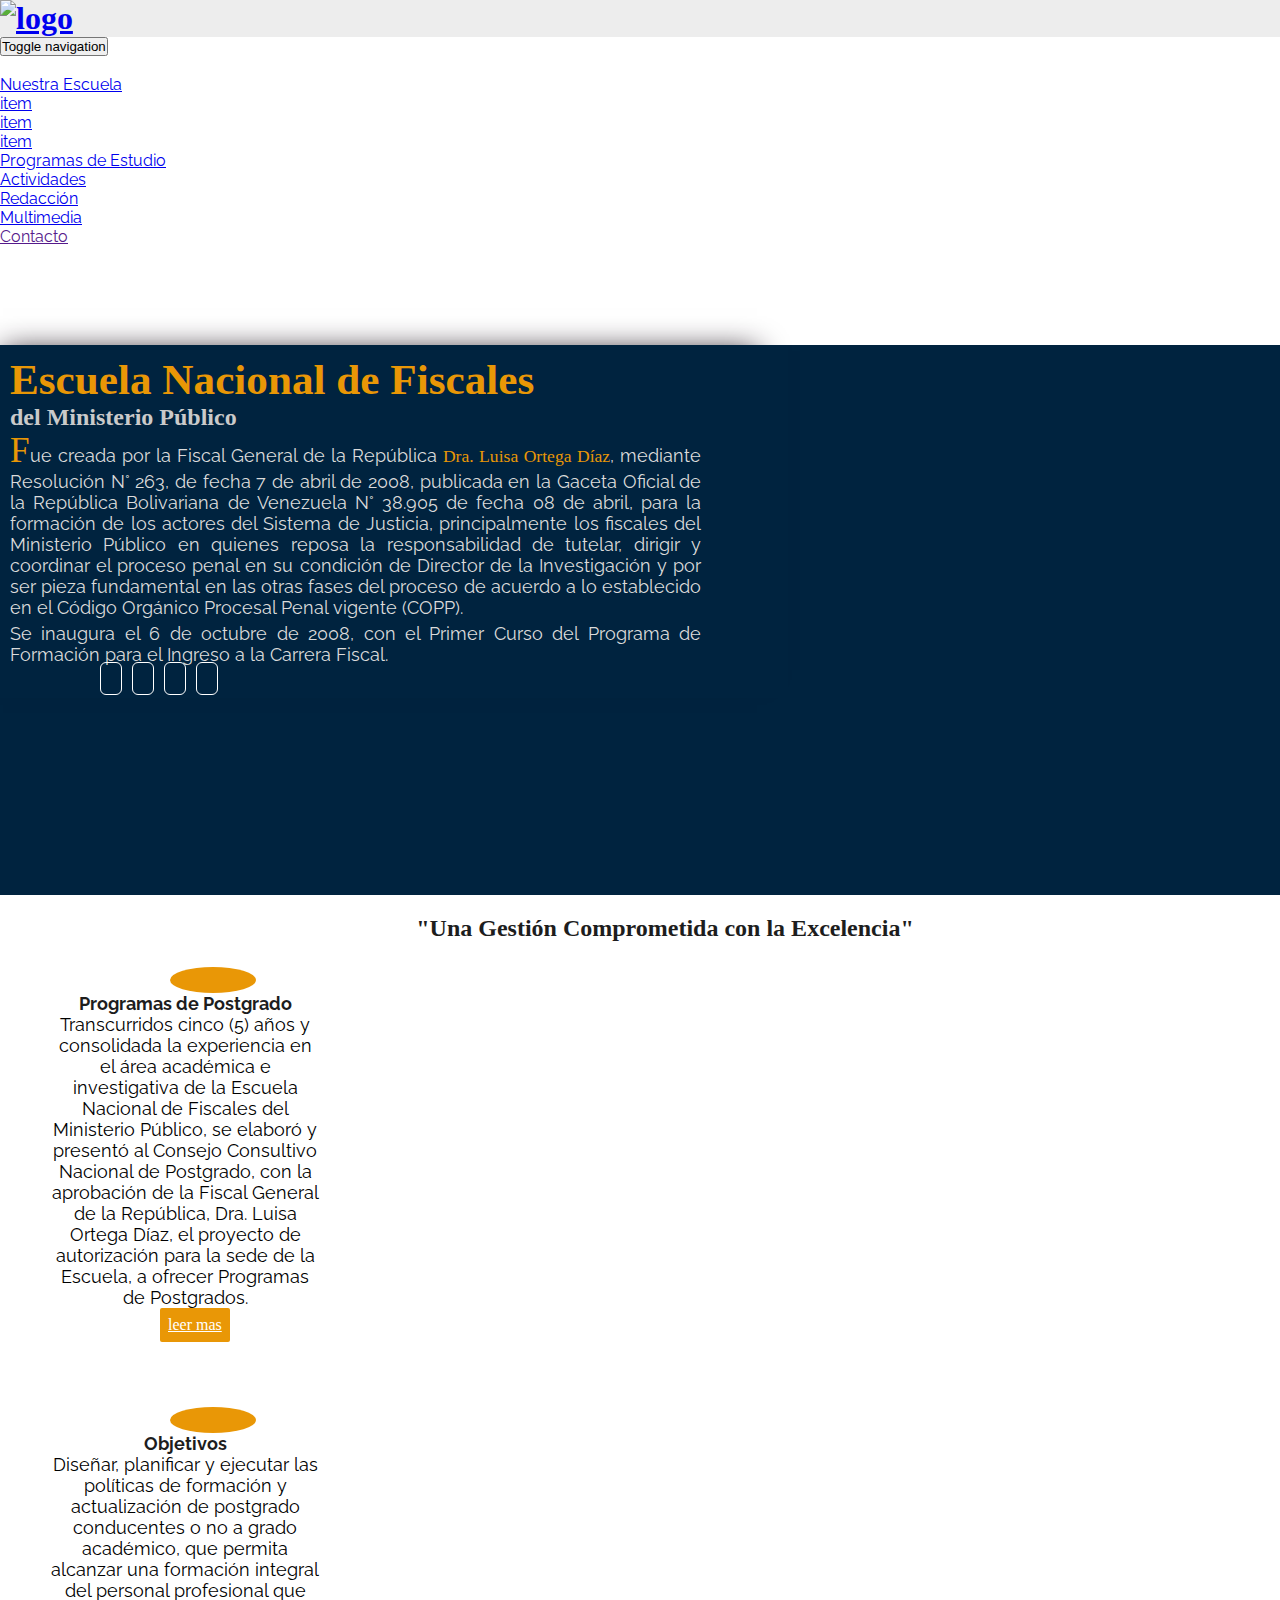
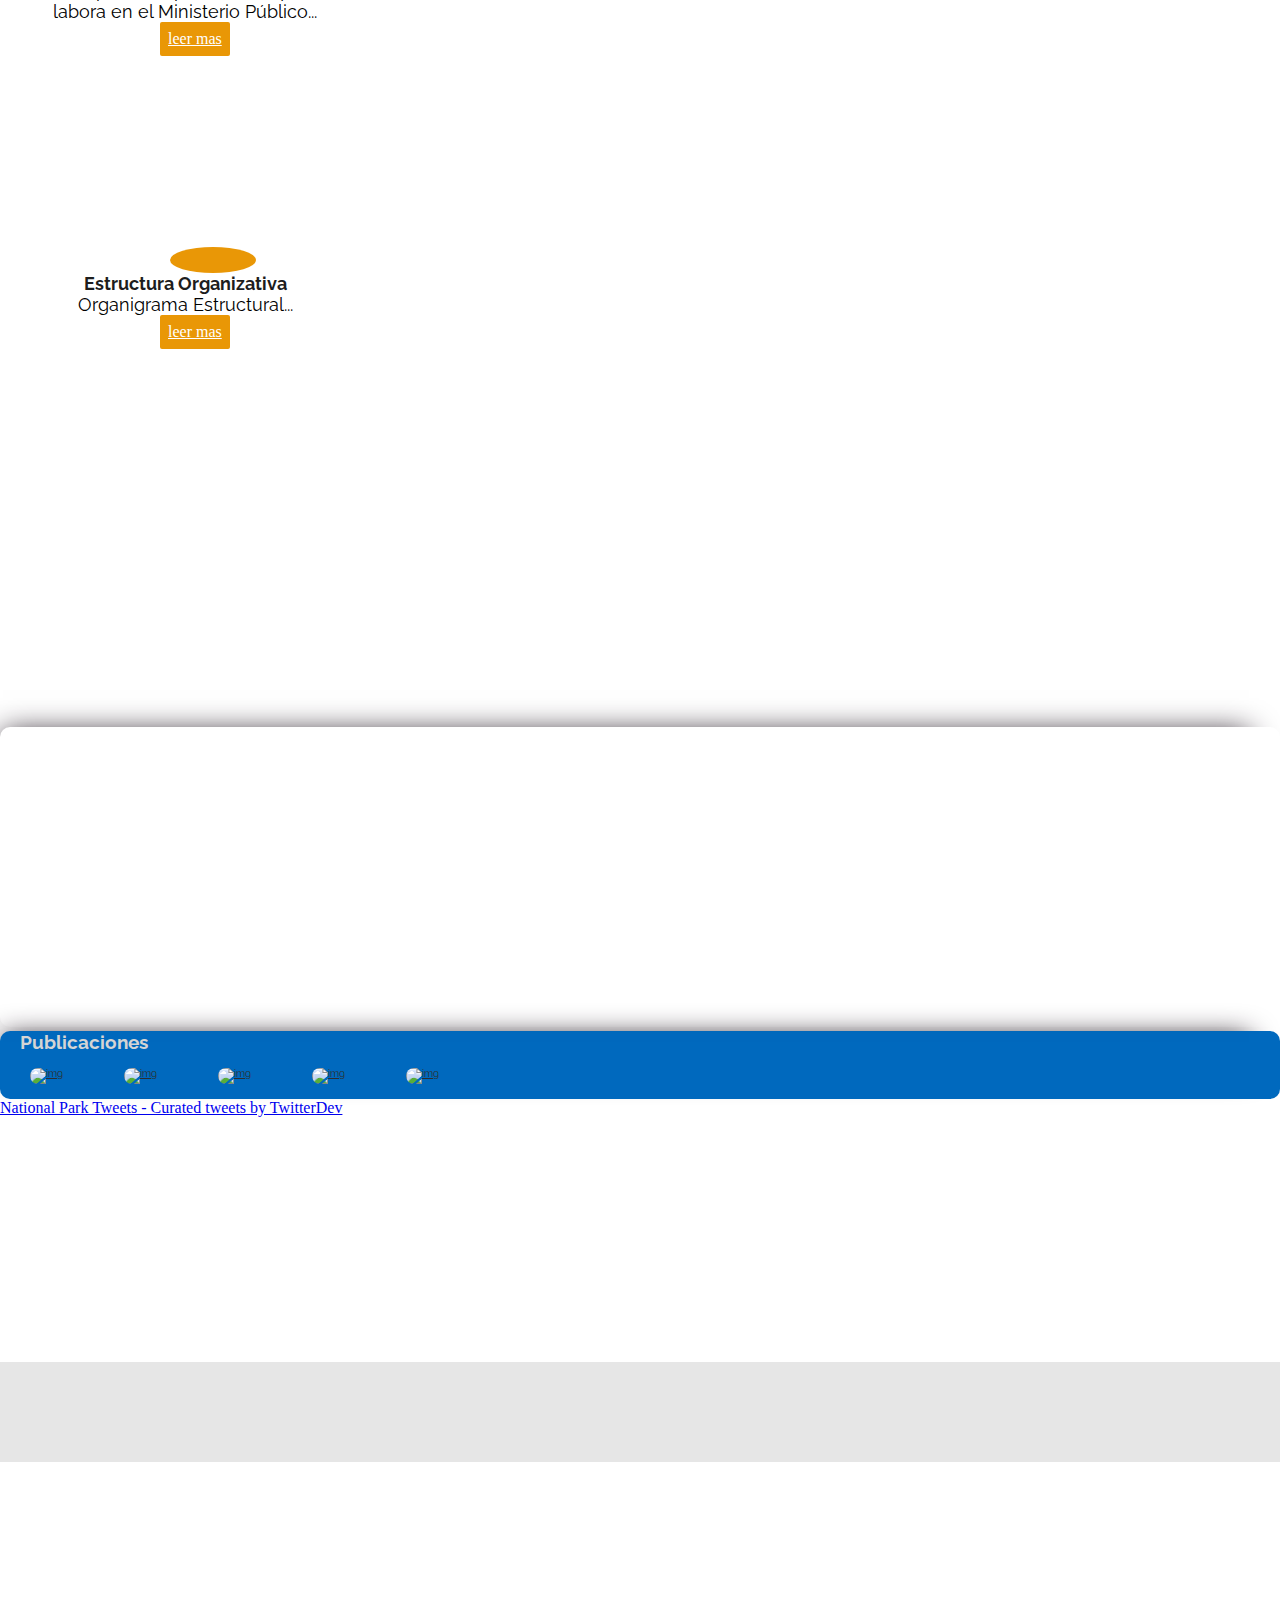
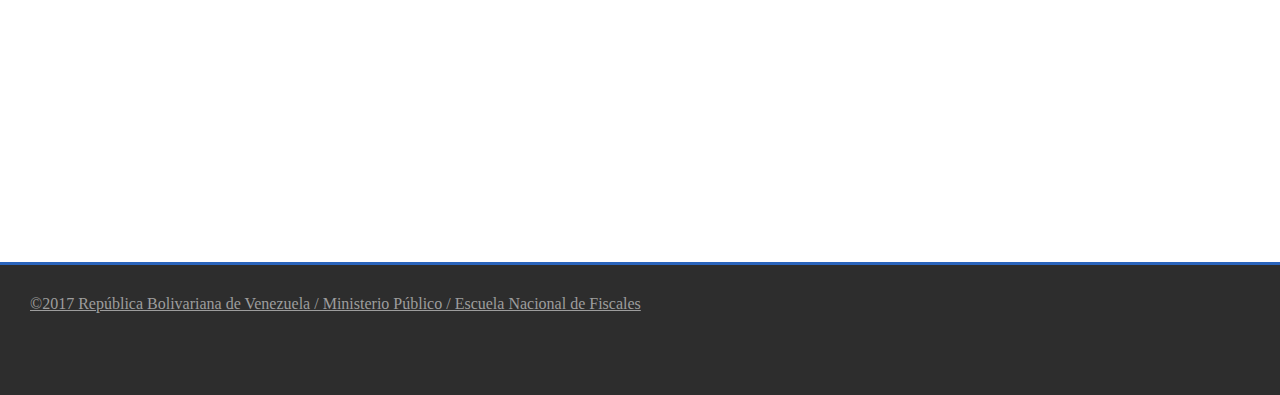
==== index.html @ 4cd35677 "modificaciones de la reseña y sociales" ====
<!DOCTYPE html>
<html lang="es">
	<head>
		<meta http-equiv="content-type" content="text/html; charset=UTF-8">
    <meta http-equiv="X-UA-Compatible" content="IE=edge">
	<meta name="viewport" content="width=device-width, initial-scale=1, maximum-scale=1">
	<link href="https://fonts.googleapis.com/css?family=Raleway" rel="stylesheet">
		<title>ENF</title>

		<script src="https://use.fontawesome.com/5765211a64.js"></script>
		<link rel="stylesheet" type="text/css" href="estilos/css.css">
		<link rel="stylesheet" href="estilos/bootstrap.min.css"/>
		<link rel="stylesheet" type="text/css" href="estilos/fontello.css">
		<link rel="stylesheet" type="text/css" href="estilos/style.css">

		<link rel="stylesheet" href="esilos/css/bootstrap.min.css"/>
    <link rel="stylesheet" href="esilos/css/style.css">
    <link rel="stylesheet" type="text/css" href="esilos/pre.css">
    <link rel="stylesheet" type="text/css" href="esilos/css/style.css" media="screen" data-name="skins">
    <link rel="stylesheet" href="esilos/css/layout/wide.css" data-name="layout">

    <link rel="stylesheet" href="esilos/css/fractionslider.css"/>
    <link rel="stylesheet" href="esilos/css/style-fraction.css"/>

    <link rel="stylesheet" type="text/css" href="esilos/css/switcher.css" media="screen" />
		
	</head>
	<body>
		
		<header >
			
			<!--prue-->
		<header id="particles-js">
        
        <!-- LOGO bar -->
        <div id="logo-bar" class="clearfix">
            <!-- Container -->
            <div class="container">
                <div class="row">
                    <!-- Logo / Mobile Menu -->
                    <div class="col-xs-12">
                        <div id="logo">
                            <h1><a href="index.html"><img src="images/logo.png" alt="logo" /></a></h1>
                        </div>
                    </div>
                </div>
            </div>
            <!-- Container / End -->
        </div>
        <!--LOGO bar
        <!-- Navigation
================================================== -->
        <div class="navbar navbar-default navbar-static-top" role="navigation">
            <div class="container">
                <div class="row">
                    <div class="navbar-header">
                        <button type="button" class="navbar-toggle" data-toggle="collapse" data-target=".navbar-collapse">
                            <span class="sr-only">Toggle navigation</span>
                            <span class="icon-bar"></span>
                            <span class="icon-bar"></span>
                            <span class="icon-bar"></span>
                        </button>
                    </div>
                    <div class="navbar-collapse collapse">
                        <ul class="nav navbar-nav">
                            <li class="active"><a href="index.html"><i class="fa fa-home"></i></a></li>

                            <li><a href="servicios.html">Nuestra Escuela</a>
                                <ul class="dropdown-menu">
                                    <li><a href="desarrollo web.html">item</a></li>
                                     <li><a href="desarrollo web.html">item</a></li>
                                      <li><a href="desarrollo web.html">item</a></li>
                                </ul>
                            </li>

                            <!--<li><a href="#">Blog</a>
                                <ul class="dropdown-menu">
                                    <li>

                                </ul>
                            </li>-->

                            <li><a href="porta.html">Programas de Estudio</a></li>

                            <li><a href="#">Actividades</a></li>

                            <li><a href="contact.html">Redacción</a></li>

                            <li><a href="#">Multimedia</a></li>

                            <li><a class="cambiar" href="">Contacto</a></li>
							<li><a href="#" class="cambiar lupa"><i class="fa fa-search"></i></a></li>

                        </ul>
                    </div>
                </div><!--/.row -->
            </div><!--/.container -->
        </div>
    </header>





			<!-- <nav class="menu-p">
				 <img src="mine.png"> 
				<label></label>
				<ul>
					<li><a class="cambiar lupa" href=""><i class="fa fa-home"></i></a></li>
					<li><a class="cambiar" href="productos.html">Nuestra Escuela</a></li>
					<li><a class="cambiar" href="">Programas de Estudio</a></li>
					<li><a class="cambiar" href="">Actividades</a></li>
					<li><a class="cambiar" href="">Redacción</a></li>
					<li><a class="cambiar" href="">Multimedia</a></li>
					<li><a class="cambiar" href="">Contacto</a></li>
					<li><a href="#" class="cambiar lupa"><i class="fa fa-search"></i></a></li>
				</ul>
			</nav> -->
			<!-- <div class="letras">
				<h1>
					<a class="efecto">
						<img src="images/mp.png" width="220px">
					</a>
				</h1>
				<p>MINISTERIO PUBLICO</p>
				
			</div> -->

		</header>
		
		<!--star-about-us-->
    <div id="p2" class="about">
    <div class="container">
      <div class="row">
        <div class="mono-fo">
          <div class="mono-pa" id="examples-transition">
            <h3 id="fly-in">Escuela Nacional de Fiscales</h3>
            <h4>del Ministerio Público</h4>
            <p><span class="p-l">F</span>ue creada por la Fiscal General de la República <span class="especial">Dra. Luisa Ortega Díaz</span>, mediante Resolución N° 263, de fecha 7 de abril de 2008, publicada en la Gaceta Oficial de la República Bolivariana de Venezuela N° 38.905 de fecha 08 de abril, para la formación de los actores del Sistema de Justicia, principalmente los fiscales del Ministerio Público en quienes reposa la responsabilidad de tutelar, dirigir y coordinar el proceso penal en su condición de Director de la Investigación y por ser pieza fundamental en las otras fases del proceso de acuerdo a lo establecido en el Código Orgánico Procesal Penal vigente (COPP).</p>
            <p>Se inaugura el 6 de octubre de 2008, con el Primer Curso del Programa de Formación para el Ingreso a la Carrera Fiscal.</p>

            <div class="redes">
              <ul>
                <li><a href="#" class="fa fa-youtube-play "></a></li>
                <li><a href="#" class="fa fa-twitter-square"></a></li>
                <li><a href="#" class="fa fa-facebook-official"></a></li>
                <li><a href="#" class="fa fa-instagram"></a></li>
              </ul>
            </div>
          </div>
        </div>
      </div>
    </div>
    </div>
    <!--end-about us-->


	<div class=" fondo1">
		<h2>"Una Gestión Comprometida con la Excelencia"</h2>
	<div class="container">
		<div class="modificar col-md-4">
			
			<div class="reseña">
				<h3><i class="fa fa-mortar-board"></i> Programas de Postgrado</h3>
				<p>Transcurridos cinco (5) años y consolidada la experiencia en el área académica e investigativa de la Escuela Nacional de Fiscales del Ministerio Público, se elaboró y presentó al Consejo Consultivo Nacional de Postgrado, con la aprobación de la Fiscal General de la República, Dra. Luisa Ortega Díaz, el proyecto de autorización para la sede de la Escuela, a ofrecer Programas de Postgrados.</p>
				<a href="">leer mas <i class="fa fa-chevron-circle-right "></i></a>
				
			</div>
		</div>

		<div class="modificar col-md-4">
			
			<div class="reseña">
				<h3><i class="fa fa-cogs"></i> Objetivos</h3>
				<p>Diseñar, planificar y ejecutar las políticas de formación y actualización de postgrado conducentes o no a grado académico, que permita alcanzar una formación integral del personal profesional que labora en el Ministerio Público...</p>
				<a href="">leer mas <i class="fa fa-chevron-circle-right "></i></a>
			</div>
		</div>

		<div class="modificar col-md-4">
			
			<div class="reseña">
				<h3><i class="fa fa-sitemap"></i> Estructura Organizativa</h3>
				<p>Organigrama Estructural...</p>
				<a href="">leer mas <i class="fa fa-chevron-circle-right "></i></a>
			</div>
		</div>
	</div>
	</div>




			<div class="sociales">
				<div class="container">
					<div class="row">
						<div class="col-md-6">
							<div class="mapaa">
								<iframe src="https://www.google.com/maps/embed?pb=!1m14!1m12!1m3!1d7894.561764884334!2d-62.65744897730794!3d8.374007452735782!2m3!1f0!2f0!3f0!3m2!1i1024!2i768!4f13                             1!5e0!3m2!1ses-419!2sve!4v1469303642006" frameborder="0" style="border:0" >
								</iframe>
							</div>
							<div>
								<div class="controlador">
									<h3>Publicaciones</h3>
									<div class="bt-1">
										<div class="articulo">
											<a href="#"><img src="http://lorempixel.com/150/150" alt="img"></a>
											<div class="componentes">
												
											</div>
										</div>
									</div>

									<div class="bt-1">
										<div class="articulo">
											<a href="#"><img src="http://lorempixel.com/150/150" alt="img"></a>
											<div class="componentes">
												
											</div>
										</div>
									</div>
									<div class="bt-1">
										<div class="articulo">
											<a href="#"><img src="http://lorempixel.com/150/150" alt="img"></a>
											<div class="componentes">
												
											</div>
										</div>
									</div>
									<div class="bt-1">
										<div class="articulo">
											<a href="#"><img src="http://lorempixel.com/150/150" alt="img"></a>
											<div class="componentes">
												
											</div>
										</div>
									</div>
									<div class="bt-1">
										<div class="articulo">
											<a href="#"><img src="http://lorempixel.com/150/150" alt="img"></a>
											<div class="componentes">
												
											</div>
										</div>
									</div>
								</div>
							</div>
						</div>
						<div class="col-md-6">
							<div class="hijo">
								<div class="widget_content">
                        			<a class="twitter-timeline" data-width="100%" data-height="450" data-link-color="#2B7BB9" href="https://twitter.com/TwitterDev/timelines/539487832448843776" target="_blank">National Park Tweets - Curated tweets by TwitterDev</a> <script async src="//platform.twitter.com/widgets.js" charset="utf-8"></script>
                   				 </div>
							</div>
						</div>
					</div>
				</div>
			</div>
<div class="spon.s">
	<div class="our_clients">
							<div id="jssor_1" style="position: relative; margin: 0 auto; top: 0px; left: 0px; width: 1080px; height: 100px; overflow: hidden; visibility: hidden;">
        <!-- Loading Screen -->
					        <div data-u="loading" style="position: absolute; top: 0px; left: 0px;">
					            <div style="filter: alpha(opacity=70); opacity: 0.7; position: absolute; display: block; top: 0px; left: 0px; width: 100%; height: 200px;"></div>
					            <div style="position:absolute;display:block;background:url('img/loading.gif') no-repeat center center;top:0px;left:0px;width:100%;height:100%;"></div>
					        </div>
					        <div data-u="slides" class="logo-slider"style="cursor: default; position: relative; top: 0px; left: 0px; width: 1080px; height: 100px; overflow: hidden;">
					            <div style="display: none;">
					                <img data-u="image" title="tiodanilo" src="images/img/1.png" />
					            </div>
					            <div style="display: none;">
					                <img data-u="image" title="rubdari" src="images/img/2.png" />
					            </div>
					            <div style="display: none;">
					                <img data-u="image" title="algo dulce" src="images/img/3.png" />
					            </div>
					            <div style="display: none;">
					                <img data-u="image" title="selr" src="images/img/4.png" />
					            </div>
					            <div style="display: none;">
					                <img data-u="image" title="1" src="images/img/5.png" />
					            </div>
					            <div style="display: none;">
					                <img data-u="image" title="1" src="images/img/6.png" />
					            </div>
					            <div style="display: none;">
					                <img data-u="image" title="1" src="images/img/7.png" />
					            </div>
					            <div style="display: none;">
					                <img data-u="image" title="1"  src="images/img/8.png" />
					            </div>
					             <div style="display: none;">
					                <img data-u="image" title="rubdari" src="images/img/9.png" />
					            </div>
					            <div style="display: none;">
					                <img data-u="image" title="algo dulce" src="images/img/10.png" />
					            </div>
					            <div style="display: none;">
					                <img data-u="image" title="selr" src="images/img/11.png" />
					            </div>
					            <div style="display: none;">
					                <img data-u="image" title="1" src="images/img/12.png" />
					            </div>
					            <div style="display: none;">
					                <img data-u="image" title="1" src="images/img/13.png" />
					            </div>
					            <div style="display: none;">
					                <img data-u="image" title="1" src="images/img14png" />
					            </div>
					            <div style="display: none;">
					                <img data-u="image" title="1"  src="images/img/15.png" />
					            </div>

					            <a data-u="add" href="http://www.jssor.com" style="display:none">Jssor Slider</a>
					        
					        </div>
					    </div>
					 </div>
							<!--<ul class="client_items clearfix">
								<li class="col-sm-3 col-md-3 col-lg-3"><a href="http://www.aserraderotiodanilo.com.ve/"  data-placement="bottom" data-toggle="tooltip" title="Tio Danilo" ><img src="images/clients/1.png" alt="iodanilo" /></a></li>
								<li class="col-sm-3 col-md-3 col-lg-3"><a href="services.html" data-placement="bottom" data-toggle="tooltip" title="Client 2" ><img src="images/clients/2.png" alt="" /></a></li>
								<li class="col-sm-3 col-md-3 col-lg-3"><a href="services.html" data-placement="bottom" data-toggle="tooltip" title="Client 3" ><img src="images/clients/3.png" alt="" /></a></li>
								<li class="col-sm-3 col-md-3 col-lg-3"><a href="services.html" data-placement="bottom" data-toggle="tooltip" title="Client 4" ><img src="images/clients/4.png" alt="" /></a></li>

							</ul><!--/ .client_items-->
						</div>
	<div id="eventos">
					
    </div>

	</div>

	<div>
		
		<script type="text/javascript">
			document.write(contador);
		</script>
	</div>

	<footer>
		<div class="container">
		<a href="">&copy;2017 República Bolivariana de Venezuela / Ministerio Público / Escuela Nacional de Fiscales</a>
		<ul class="redess">
			<li><a href="#"><span class="icon-youtube"></span></a></li>
			<li><a href="#"><span class="icon-twitter"></span></a></li>
			<li><a href="#"><span class="icon-gplus"></span></a></li>
			<li><a href="#"><span class="icon-facebook-rect"></span></a></li>
			<li><a href="#"><span class="icon-instagram-filled"></span></a></li>
		</ul>
		</div>



	</footer>

	<script type="text/javascript" src="js/minicart.js"></script>
	<script type="text/javascript" src="js/jquery-1.10.2.min.js"></script>
    <script src="js/bootstrap.min.js"></script>
    <script src="js/jquery.easing.1.3.js"></script>
    <script src="js/retina-1.1.0.min.js"></script>
    <script type="text/javascript" src="js/main.js"></script>
    <script type="text/javascript" src="js/jquery.cookie.js"></script> <!-- jQuery cookie -->
    <script type="text/javascript" src="js/styleswitch.js"></script> <!-- Style Colors Switcher -->
    <script src="js/jquery.fractionslider.js" type="text/javascript" charset="utf-8"></script>
    <script type="text/javascript" src="js/jquery.smartmenus.min.js"></script>
    <script type="text/javascript" src="js/jquery.smartmenus.bootstrap.min.js"></script>
    <script type="text/javascript" src="js/jquery.jcarousel.js"></script>
    <script type="text/javascript" src="js/jflickrfeed.js"></script>
    <script type="text/javascript" src="js/jquery.magnific-popup.min.js"></script>
    <script type="text/javascript" src="js/jquery.isotope.min.js"></script>
    <script type="text/javascript" src="js/swipe.js"></script>
    <script type="text/javascript" src="js/jquery-scrolltofixed-min.js"></script>
		<script type="text/javascript" src="js/header.js"></script>
		   <script type="text/javascript" src="js/jquery-1.11.3.min.js"></script>
    <script type="text/javascript" src="js/jssor.slider-21.1.mini.js"></script>
		<script src="js/particles.js"></script>
		<script src="js/particulas.js"></script>
		<!--<script  src="jquery.smartmenus.bootstrap.min.js"></script>-->
		<script src="js/mien.js"></script>

		  <script>
        jQuery(document).ready(function ($) {
            
            var jssor_1_options = {
              $AutoPlay: true,
              $Idle: 0,
              $AutoPlaySteps: 4,
              $SlideDuration: 2600,
              $SlideEasing: $Jease$.$Linear,
              $PauseOnHover: 4,
              $SlideWidth: 140,
              $Cols: 7
            };
            
            var jssor_1_slider = new $JssorSlider$("jssor_1", jssor_1_options);
            
            //responsive code begin
            //you can remove responsive code if you don't want the slider scales while window resizing
            function ScaleSlider() {
                var refSize = jssor_1_slider.$Elmt.parentNode.clientWidth;
                if (refSize) {
                    refSize = Math.min(refSize, 1049);
                    jssor_1_slider.$ScaleWidth(refSize);
                }
                else {
                    window.setTimeout(ScaleSlider, 30);
                }
            }
            ScaleSlider();
            $(window).bind("load", ScaleSlider);
            $(window).bind("resize", ScaleSlider);
            $(window).bind("orientationchange", ScaleSlider);
            //responsive code end
        });
    </script>


		<script>




		

		// paypal.minicart.render();


		// paypal.minicart.cart.on('checkout', function (evt) {
		// 	var items = this.items(),
		// 		len = items.length,
		// 		total = 0,
		// 		i;

		// 	// Count the number of each item in the cart
		// 	for (i = 0; i < len; i++) {
		// 		total += items[i].get('quantity');
		// 	}

		// 	if (total < 3) {
		// 		alert('The minimum order quantity is 3. Please add more to your shopping cart before checking out');
		// 		evt.preventDefault();
		// 	}
		// });

	</script>
	</body>
</html>
---- estilos/css.css ----
*{
	margin: 0;
	padding: 0;
}

body{
	
}
header{
	background-image: url(../images/fondo.jpg);
	background-attachment: fixed;
	background-size: 100%;
	
	background-repeat: no-repeat;
	position: relative;
}


.letras{
	position: absolute;
	left: 45%;
	top: 250px;
}

.letras h1{
	font-size: 6em;

}

.letras h1 a span{
	color: #4d4d4d;
}

.letras .sus{
	position: absolute;
	left: 110px;
	color: #4d4d4d;
}
.letras .sus:hover{

	background: #d53966;
	text-decoration: none;
	left: 105px;
	padding: 5px;
	border-radius: 10%;
	color: #fff;
	-webkit-transition: background  2s;
}

.letras p{
	text-align: center;
	font-size: 1.5em;
	color: #fff;
	padding-left: 10px;
}

.letras h1 a:hover{
	text-decoration: none;
}


.letras h1 a:hover{
	text-decoration: none;
	color: ;
}
.letras h1 a span{
	display: inline-block;
  position: relative;
  -webkit-transform: perspective(1000px) rotate3d(0, 1, 0, 0deg);
  transform: perspective(1000px) rotate3d(0, 1, 0, 0deg);
  -webkit-transition: -webkit-transform 0.5s, color 0.5s;
  transition: transform 0.5s, color 0.5s;
}
.letras h1 a span:hover{
	color:#d53966;
	cursor: pointer;
  -webkit-transform: perspective(1000px) rotate3d(0, 1, 0, 360deg);
  transform: perspective(1000px) rotate3d(0, 1, 0, 360deg);
}


.parrafo{
	width: 80%;
	margin: auto;

}

.margen{
	clear: both;
	padding-top: 15px;
	position: relative;
}

.imagen{
	width: 100%;
	position: absolute;
	padding-left: 50px;
	
}

.imegen img{
	padding-left: 50px;
}

.margen p{

}


/*modificar efecto cd*/
.fondo1{
	position: relative;
	margin-top: -20px;
	background-image: url(../images/milmaneras.jpg);
	background-size: 100%;
	background-attachment: fixed;
	background-repeat: no-repeat;
}

.fondo1 h2{
	font-family: georgia;
	text-align: center;
	padding-top: 40px;
	padding-left: 50px;
	padding-bottom: 0px;
	color: #1d1d1d;
	
}


.modificar{
	width: 320px;
	height: 430px;
	padding-top: 10px;
	position: relative;
	text-align: ;
	
}
 .modificar .reseña{
 	padding-left: 50px;
 	padding-top: 15px;
 }
 .modificar .reseña h3{
 	font-family: raleway !important;
 	font-size: 1.4em;
 	color: #1d1d1d !important;
 }
 .modificar .reseña h3 i{
 	font-size: 1.9em;
 	width: 60px;
 	margin-left: 120px;
 	padding: 13px;
 	color: #fff;
 	display:block;
 	border-radius: 50%;
 	background:#E99706;

 }
.modificar .reseña h3, p{
	color: #000;
	font-size: 1.1em;
	font-family: raleway;
	text-align: center;
}

.modificar .reseña a{
	color: #fff;
	background:#E99706;
	text-align: center;
	display: inline-block;
	padding: 8px;
 	border-radius: 2px;
 	margin-left: 110px;
}

.modificar .reseña a:hover > i {
	padding-left: 4px;
	color:#fff;
	transition:all .6s;
}



.modificar .cd1{
	position: absolute;
	padding-left: 100px;


}

.modificar .cd2{
	position: absolute;
	padding-left: 100px;
	-webkit-transition: padding-left  .5s;
}

.modificar .cd2:hover{
	position: absolute;
	padding-left: 0px;
	-webkit-transition: padding-left  .5s;
}

.modificar .cd1:hover{
	position: absolute;
	
}

.modificar h2{
	padding-top: 210px !important;
}



/*EVENTOS*/


#eventos{
	height: 400px;
	background-image: url(../images/imagen.jpg);
	background-attachment: fixed;
	background-size: 100%;
	background-repeat: no-repeat;
}

#eventos h3{
	border-top: 3px solid #2a64bc;
	background:#4d4d4d;
	text-align: center;
	padding-left: 50px;
	color: #fff;
}

#eventos h3:hover{
	
}

/*pie de pagina*/

footer{
	background: #2d2d2d;
	
	padding: 30px;
	text-align: center;
	position: relative;
	height:70px;
	border-top: solid 3px #2a64bc; 
}

footer ul li{
	display: inline-table;
	padding-left: 60px;
	position: relative;
	
}
footer ul.redes a{
	padding: 0;
	margin: 0;
	display: inline-table;
	padding-left: 260px;
	position: absolute;
	float: right;

}

footer ul li a{
	color: #9d9d9d;
	font-size: 1em;
}

footer a{
	float: left;
	color: #9d9d9d;
}

footer a:hover{
	text-decoration: none;
	color: #2a64bc;

}

.comprar{
	background: transparent;
	border: none;
	color: #4d4d4d;
}

.comprar:hover{
	background: #d53966;
	border-radius: 5%;
	color: #fff;
	padding: 4px 6px;
	-webkit-transition: background  2s;
	

}


/*about us*/
 
div.about{
    height: 550px;
    background-color:  #00233f;

}

.mono-fo{
    margin-top: 80px; 
    width: 100%;
    background-image: url(../images/fondo2.jpg);
    background-size: 50%;
    background-repeat: no-repeat;
    background-position: right;
}

.mono-pa{
    
    background: linear-gradient(100deg, #00233f 90%, transparent 10%);
    -webkit-box-shadow: -14px -11px 29px -17px rgba(26,15,26,1);
    -moz-box-shadow: -14px -11px 29px -17px rgba(26,15,26,1);
    box-shadow: -14px -11px 29px -17px rgba(26,15,26,1);
    width: 60%;
    padding: 10px;
}

.about .mono-pa h3{
    font-family: georgia;
    color: #E99706;
    font-size: 2.7em;
    margin-bottom: 0px !important;
}

.about .mono-pa h4{
	font-size: 1.5em;
	font-family: georgia;
	color: #cacaca;
	margin-top: 0px !important;
}

.about .mono-pa p{
    width: 90%;
    text-align: justify;
    font-family:Raleway;
    color: #dbdbdb;
    font-size: 1.1em;
    padding-bottom: 5px;
}
.p-l{
    font-size: 2em;
    color: #E99706;
    margin: 0;
    font-family: georgia;
}
.about .mono-pa span.especial{
    color:#E99706;
    font-family: georgia;
}

.about .mono-pa span .especial:hover{
    text-decoration: none;
    color: #B26104;
}
.redes{
    padding-left: 80px;
}


}
.redes ul{
    list-style: none;
}

.redes ul li{
    display: inline;
    margin-left: 10px;
}

.redes ul li a{
    color: #fff;
    padding: 7px 10px;
    border: 1px solid #fff;
    border-radius: 6px;
    transition:all 1s;
}

.redes ul li a:hover{
    background: #fff;
    color: #00233f;
    border-radius: 10px;
    text-decoration: none;
    

}

/*next-event*/
.next-event-kup{
    background: url(../img/event-fondo.jpg);
    background-attachment: fixed;
}
.mono-p{
    
    text-align: center;
    padding:50px 0;
}

.mono-p h2{
    color: #fff;
    font-size: 3em;
    font-family: baloo;
}

.mono-p p{
    color: #582286;
    font-size: 1.2em;
    margin-bottom: 50px;
}


.navbar ul li a{
	font-family: raleway !important;
	font-weight:normal !important;
}

#logo-bar{
	background: rgba(236,236,236,.96) !important;
}

.spon.s{
	background: blue;
	height: 400px;
}

.our_clients{

	background:#e6e6e6;
}

.sociales{
	height: 600px;
	background:url(../images/nuevof.jpg);
	background-attachment: fixed;
	background-repeat: no-repeat;
	background-size: 100%;
	padding: 50px 0;
}

.controlador{
	padding-left: 20px;
	background: #0069be;
	-webkit-box-shadow: -14px -11px 29px -17px rgba(26,15,26,1);
    -moz-box-shadow: -14px -11px 29px -17px rgba(26,15,26,1);
    box-shadow: -14px -11px 29px -17px rgba(26,15,26,1);
	border-radius: 10px;
}

.controlador h3{
	font-family: raleway;
	color: #d4d4d4;
}
.bt-1{
	
	padding:0 5px;
	display: inline-table;
}
.bt-1 .articulo{
	padding-top: 10px;
	padding-bottom: 15px;
}
.bt-1 img{

	width: 80px;
	height: 80px;
	margin: 0 5px;
	border-radius: 10px;

}


.bt-1 .componentes{
	width: 80px;
}

.bt-1 a{
	text-align: left;
	font-size: .6em;
	color: #2d2d2d;
	font-family: raleway;
}

.mapaa{
	padding-top: 15px;
}
.mapaa iframe{
	width: 100%;
	-webkit-box-shadow: -14px -11px 29px -17px rgba(26,15,26,1);
    -moz-box-shadow: -14px -11px 29px -17px rgba(26,15,26,1);
    box-shadow: -14px -11px 29px -17px rgba(26,15,26,1);
    max-height:380px;
    height:300px;
    border-radius: 10px;
}
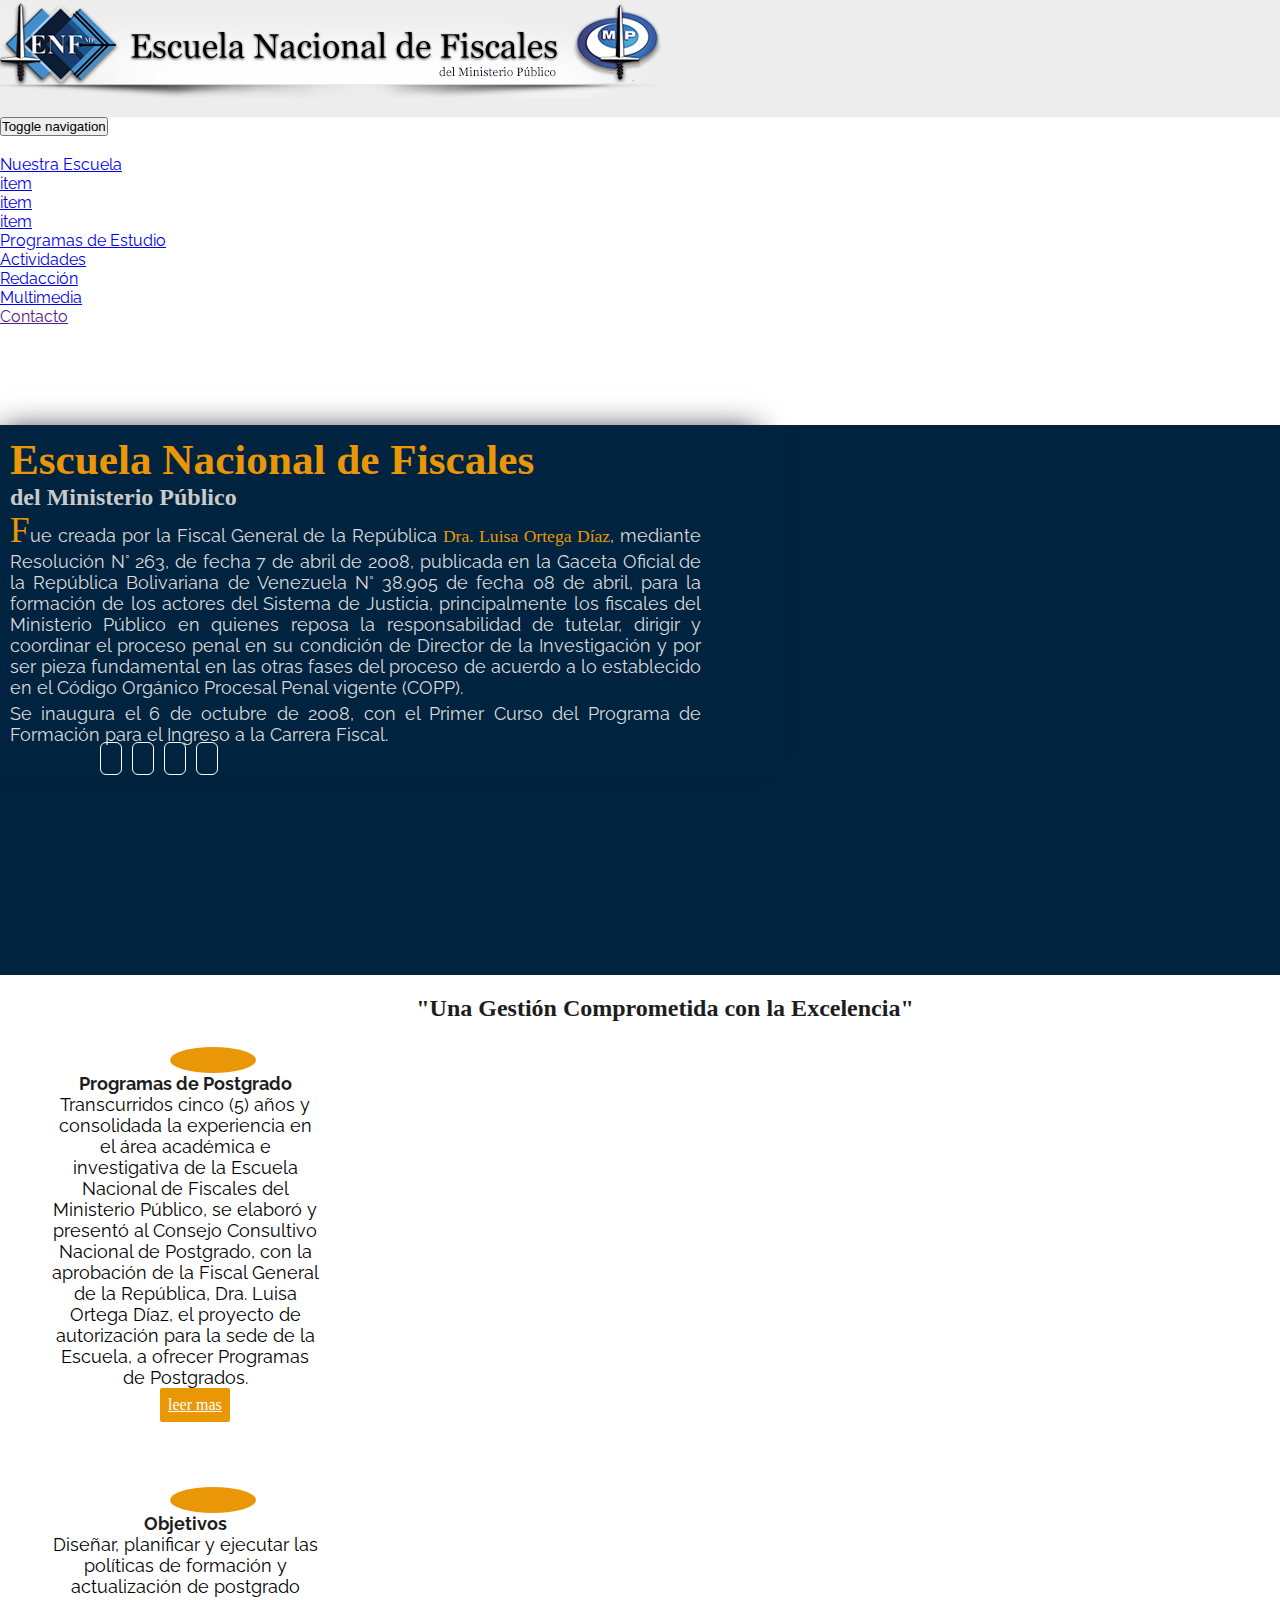
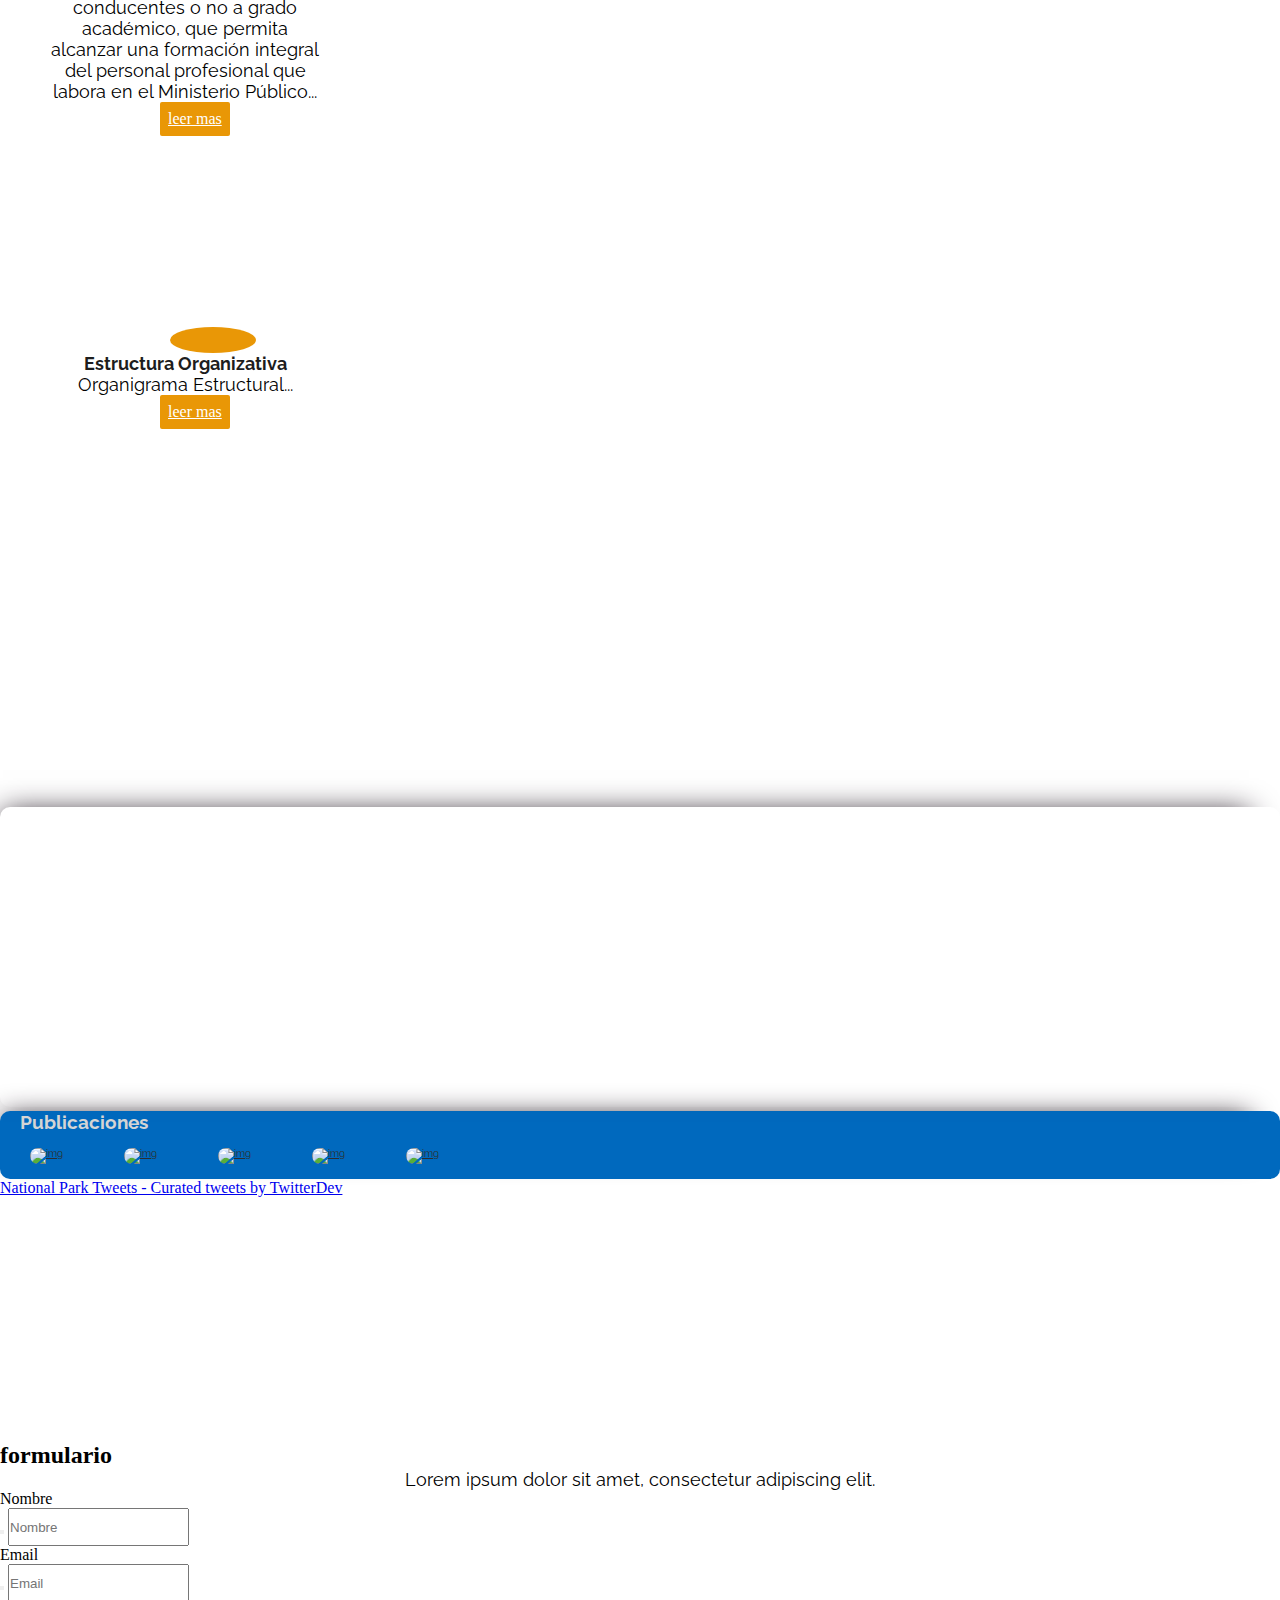
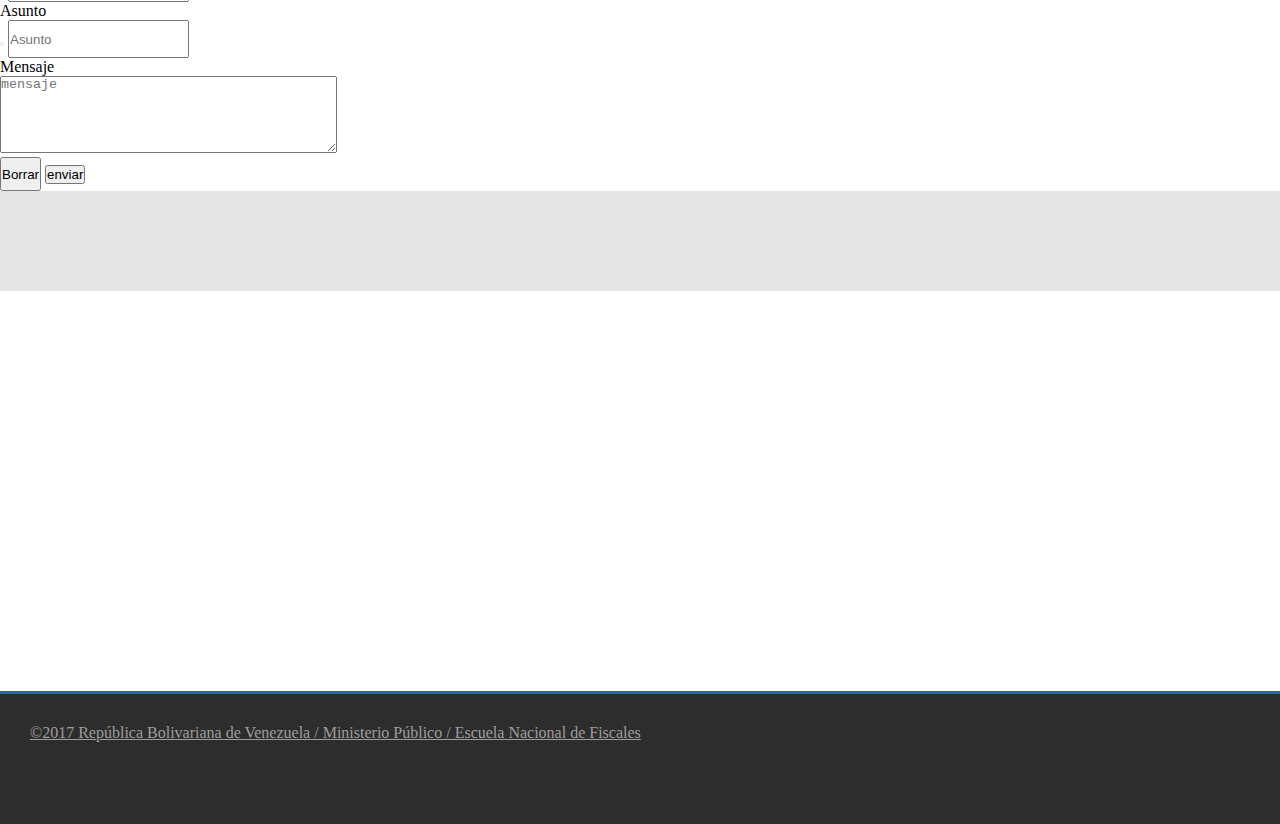
==== commit 993be098: "cambios de  imagenes  proyecto" ====
--- a/index.html
+++ b/index.html
@@ -256,6 +256,60 @@
 					</div>
 				</div>
 			</div>
+
+			<div class="mono-for">
+      <div class="container">
+        
+        <div class="formulario">
+        <h2>formulario</h2>
+        <p>Lorem ipsum dolor sit amet, consectetur adipiscing elit.</p>
+        <form class="form">
+
+          <label for="nombre">Nombre</label>
+          <div class="input-group">
+              <span class="input-group-btn">
+                  <button class="btn btn-platzi" type="button">
+                    <span class="hidden-sm-down"><i class="fa fa-user"></i></span>
+                  </button>
+              </span>
+              <input type="name" class="form-control" placeholder="Nombre">    
+          </div>
+
+          <label for="e-mail">Email</label> <br/>
+          <div class="input-group">
+              <span class="input-group-btn">
+                  <button class="btn btn-platzi" type="button">
+                    <span class="hidden-sm-down"><i class="fa fa-envelope"></i></span>
+                  </button>
+              </span>
+              <input type="email" class="form-control" placeholder="Email">    
+          </div>
+
+          <label for="asunto">Asunto</label> <br/>
+          <div class="input-group">
+              <span class="input-group-btn">
+                  <button class="btn btn-platzi" type="button">
+                    <span class="hidden-sm-down"><i class="fa fa-plus"></i></span>
+                  </button>
+              </span>
+              <input type="text" class="form-control" placeholder="Asunto">    
+          </div>
+
+          <label for="descripcion">Mensaje</label> <br/>
+          <textarea class="form-control" id="descripcion" name="descripcion" cols="40" rows="5" placeholder="mensaje"></textarea>
+          <div class="btns">
+          <input type="reset" class="btn btn-danger" name="limpiar" value="Borrar" >
+          <button type"submit" class="btn btn-primary">enviar</button>
+          </div>
+        </form>
+
+        
+        
+        </div>
+      </div>
+
+    </div>
+  
 <div class="spon.s">
 	<div class="our_clients">
 							<div id="jssor_1" style="position: relative; margin: 0 auto; top: 0px; left: 0px; width: 1080px; height: 100px; overflow: hidden; visibility: hidden;">
@@ -305,7 +359,7 @@
 					                <img data-u="image" title="1" src="images/img/13.png" />
 					            </div>
 					            <div style="display: none;">
-					                <img data-u="image" title="1" src="images/img14png" />
+					                <img data-u="image" title="1" src="images/img/14.png" />
 					            </div>
 					            <div style="display: none;">
 					                <img data-u="image" title="1"  src="images/img/15.png" />
@@ -324,6 +378,7 @@
 
 							</ul><!--/ .client_items-->
 						</div>
+					
 	<div id="eventos">
 					
     </div>
--- a/estilos/css.css
+++ b/estilos/css.css
@@ -308,7 +308,7 @@
 .mono-fo{
     margin-top: 80px; 
     width: 100%;
-    background-image: url(../images/fondo2.jpg);
+    background-image: url(../images/nuevo-proyecto.jpg);
     background-size: 50%;
     background-repeat: no-repeat;
     background-position: right;
@@ -501,4 +501,12 @@
     border-radius: 10px;
 }
 
-
+.mono-for{
+	height: 5f00px;
+}
+
+.mono-for input{
+	height: 34px;
+}
+
+
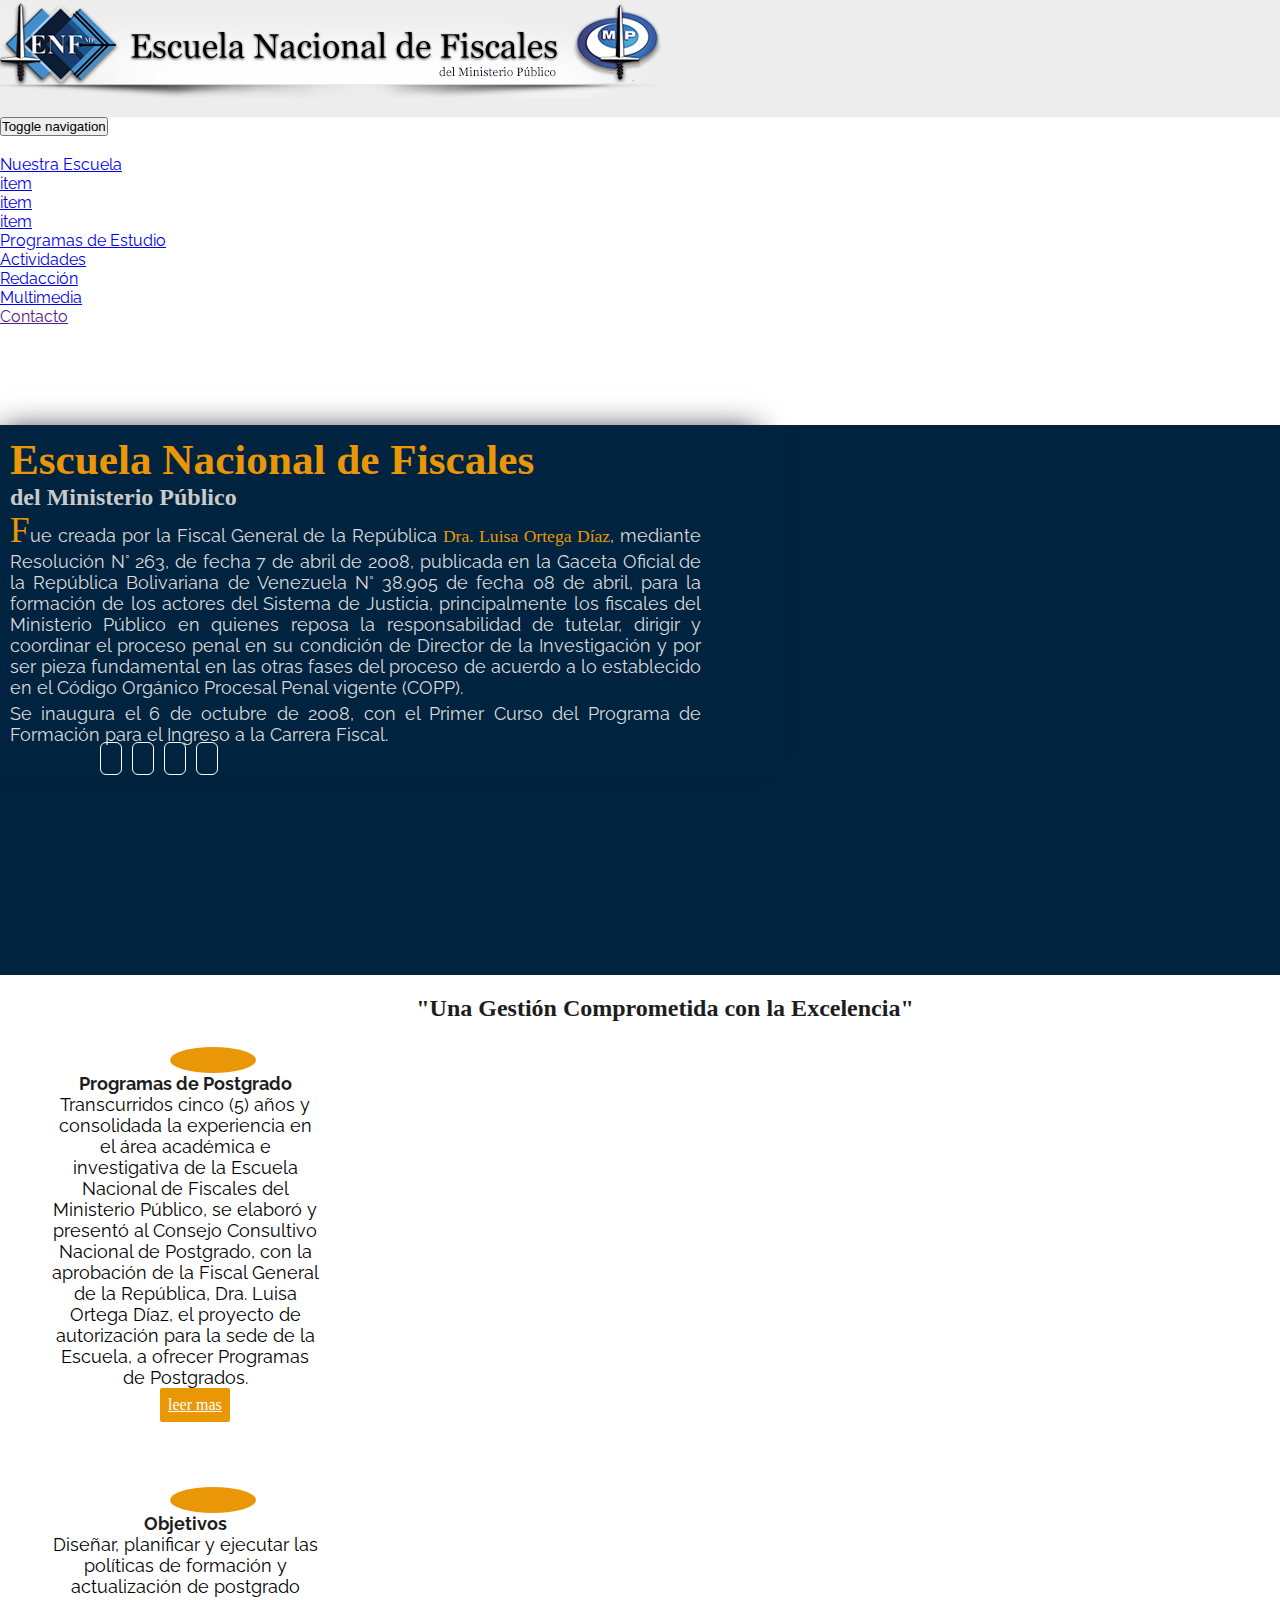
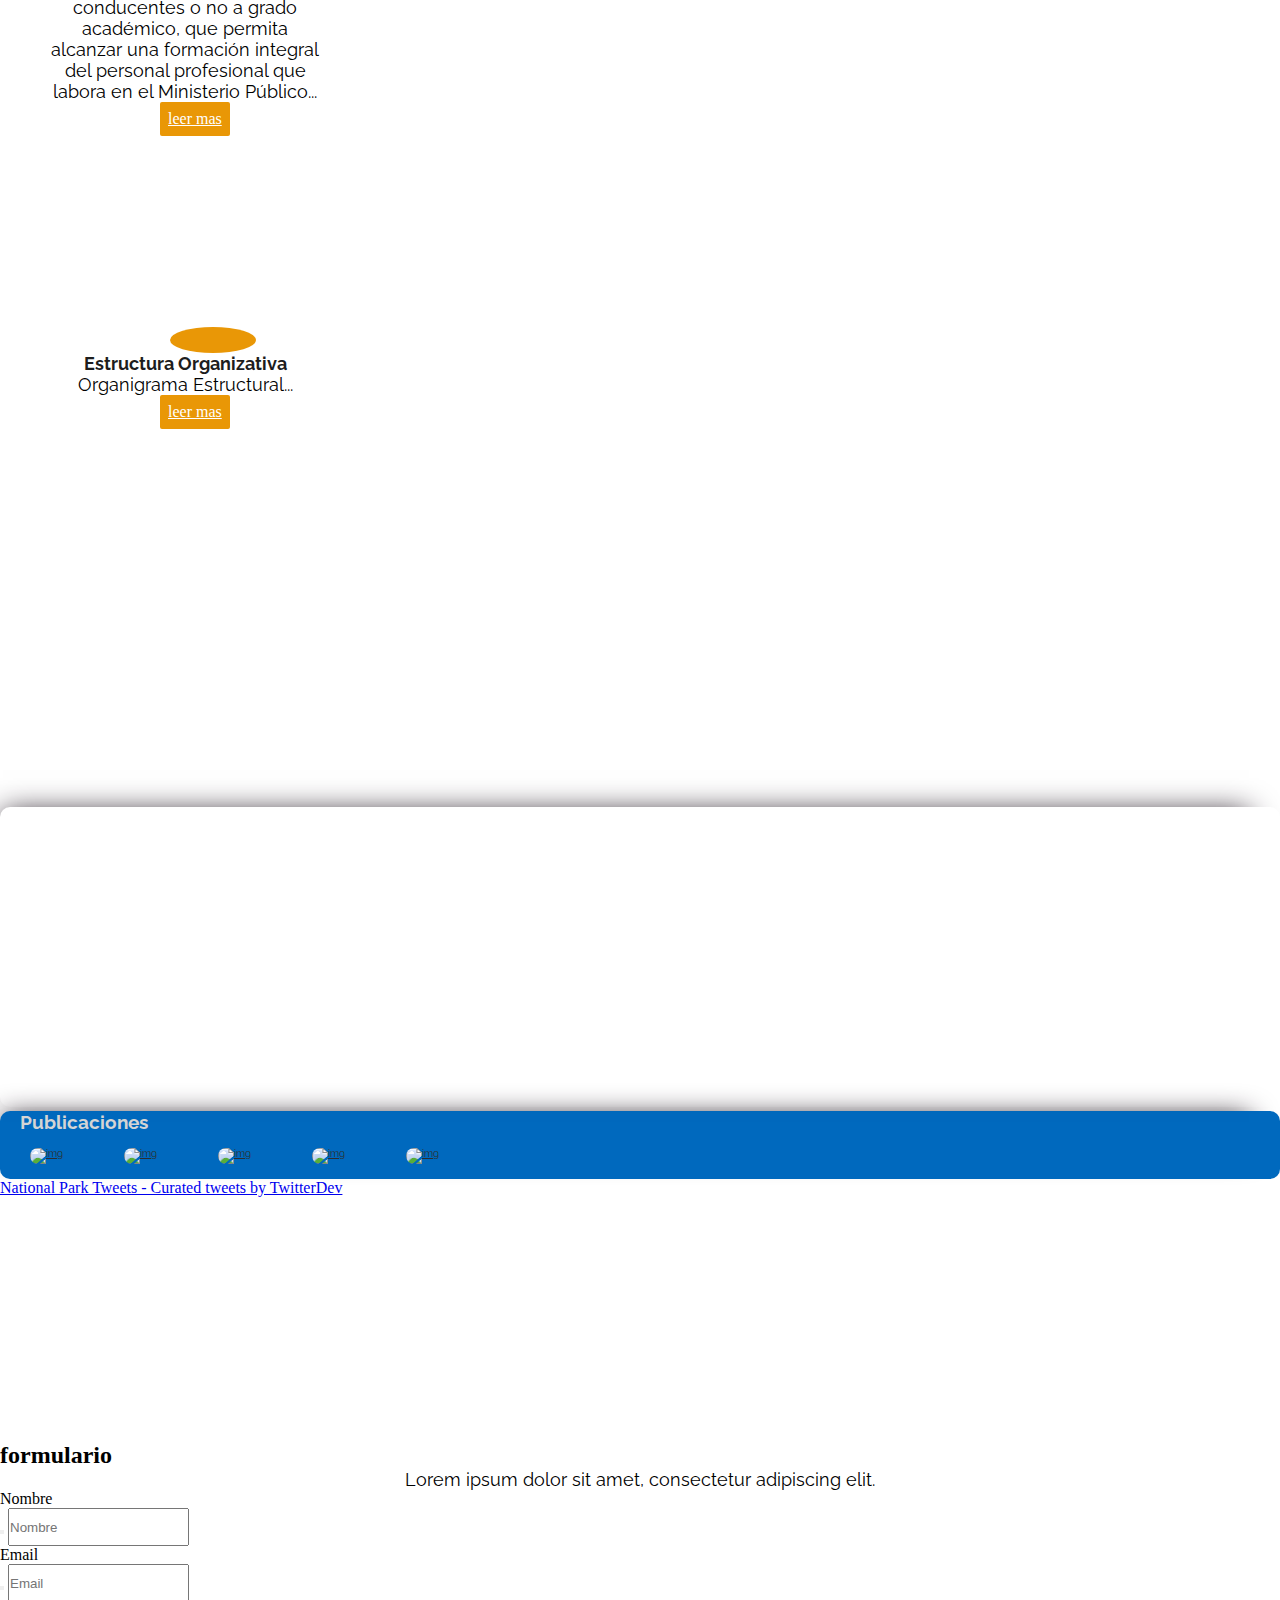
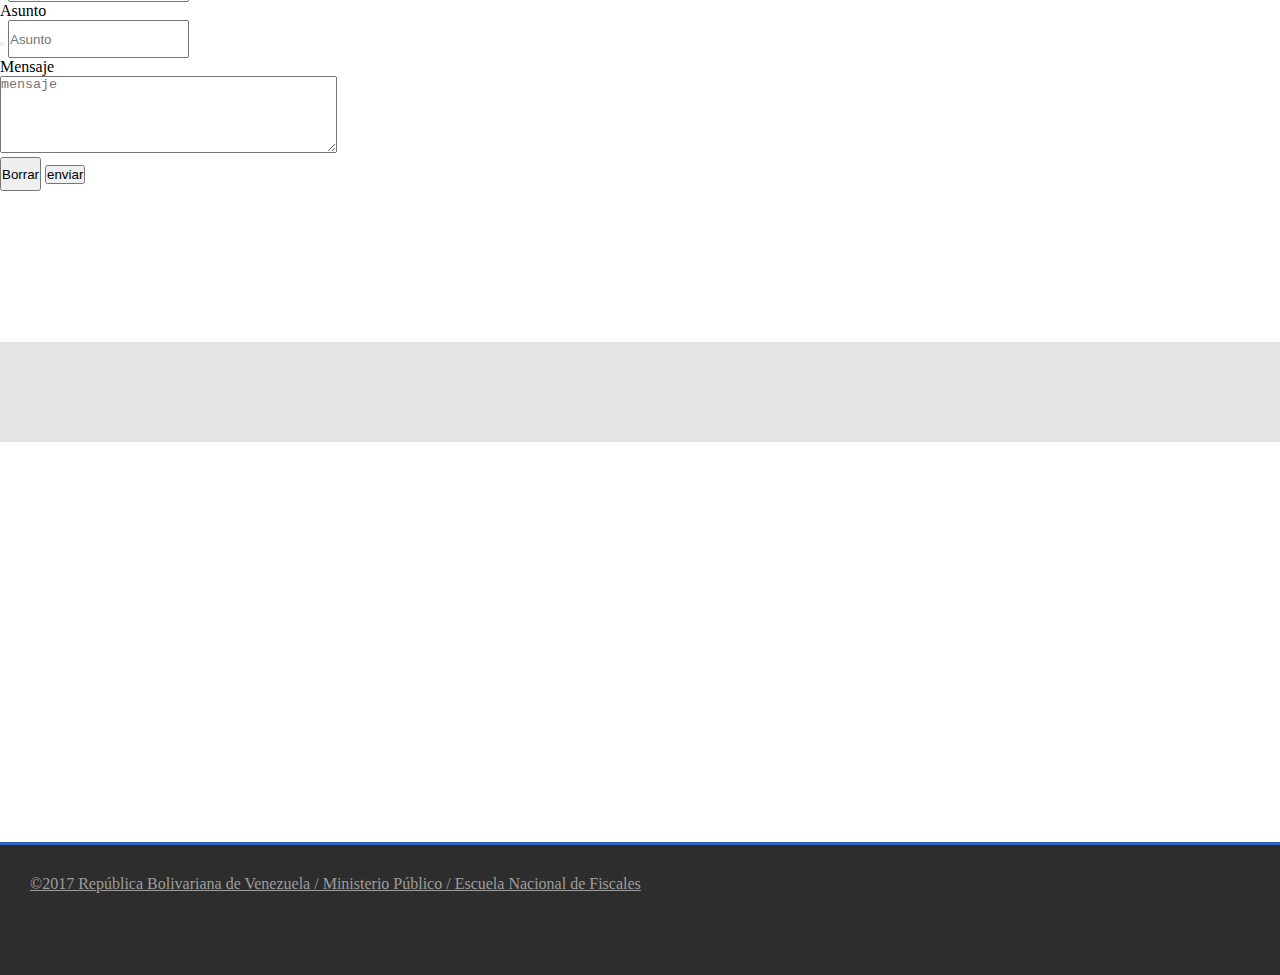
==== commit 42bd68b1: "cambio del padding de  spon" ====
--- a/index.html
+++ b/index.html
@@ -318,7 +318,7 @@
 					            <div style="filter: alpha(opacity=70); opacity: 0.7; position: absolute; display: block; top: 0px; left: 0px; width: 100%; height: 200px;"></div>
 					            <div style="position:absolute;display:block;background:url('img/loading.gif') no-repeat center center;top:0px;left:0px;width:100%;height:100%;"></div>
 					        </div>
-					        <div data-u="slides" class="logo-slider"style="cursor: default; position: relative; top: 0px; left: 0px; width: 1080px; height: 100px; overflow: hidden;">
+					        <div data-u="slides" class="logo-slider"style="cursor: default; position: relative; top: 0px; left: 0px; width: 1080px; height: 90px; overflow: hidden; padding-top:20px;">
 					            <div style="display: none;">
 					                <img data-u="image" title="tiodanilo" src="images/img/1.png" />
 					            </div>
--- a/estilos/css.css
+++ b/estilos/css.css
@@ -502,7 +502,7 @@
 }
 
 .mono-for{
-	height: 5f00px;
+	height: 500px;
 }
 
 .mono-for input{
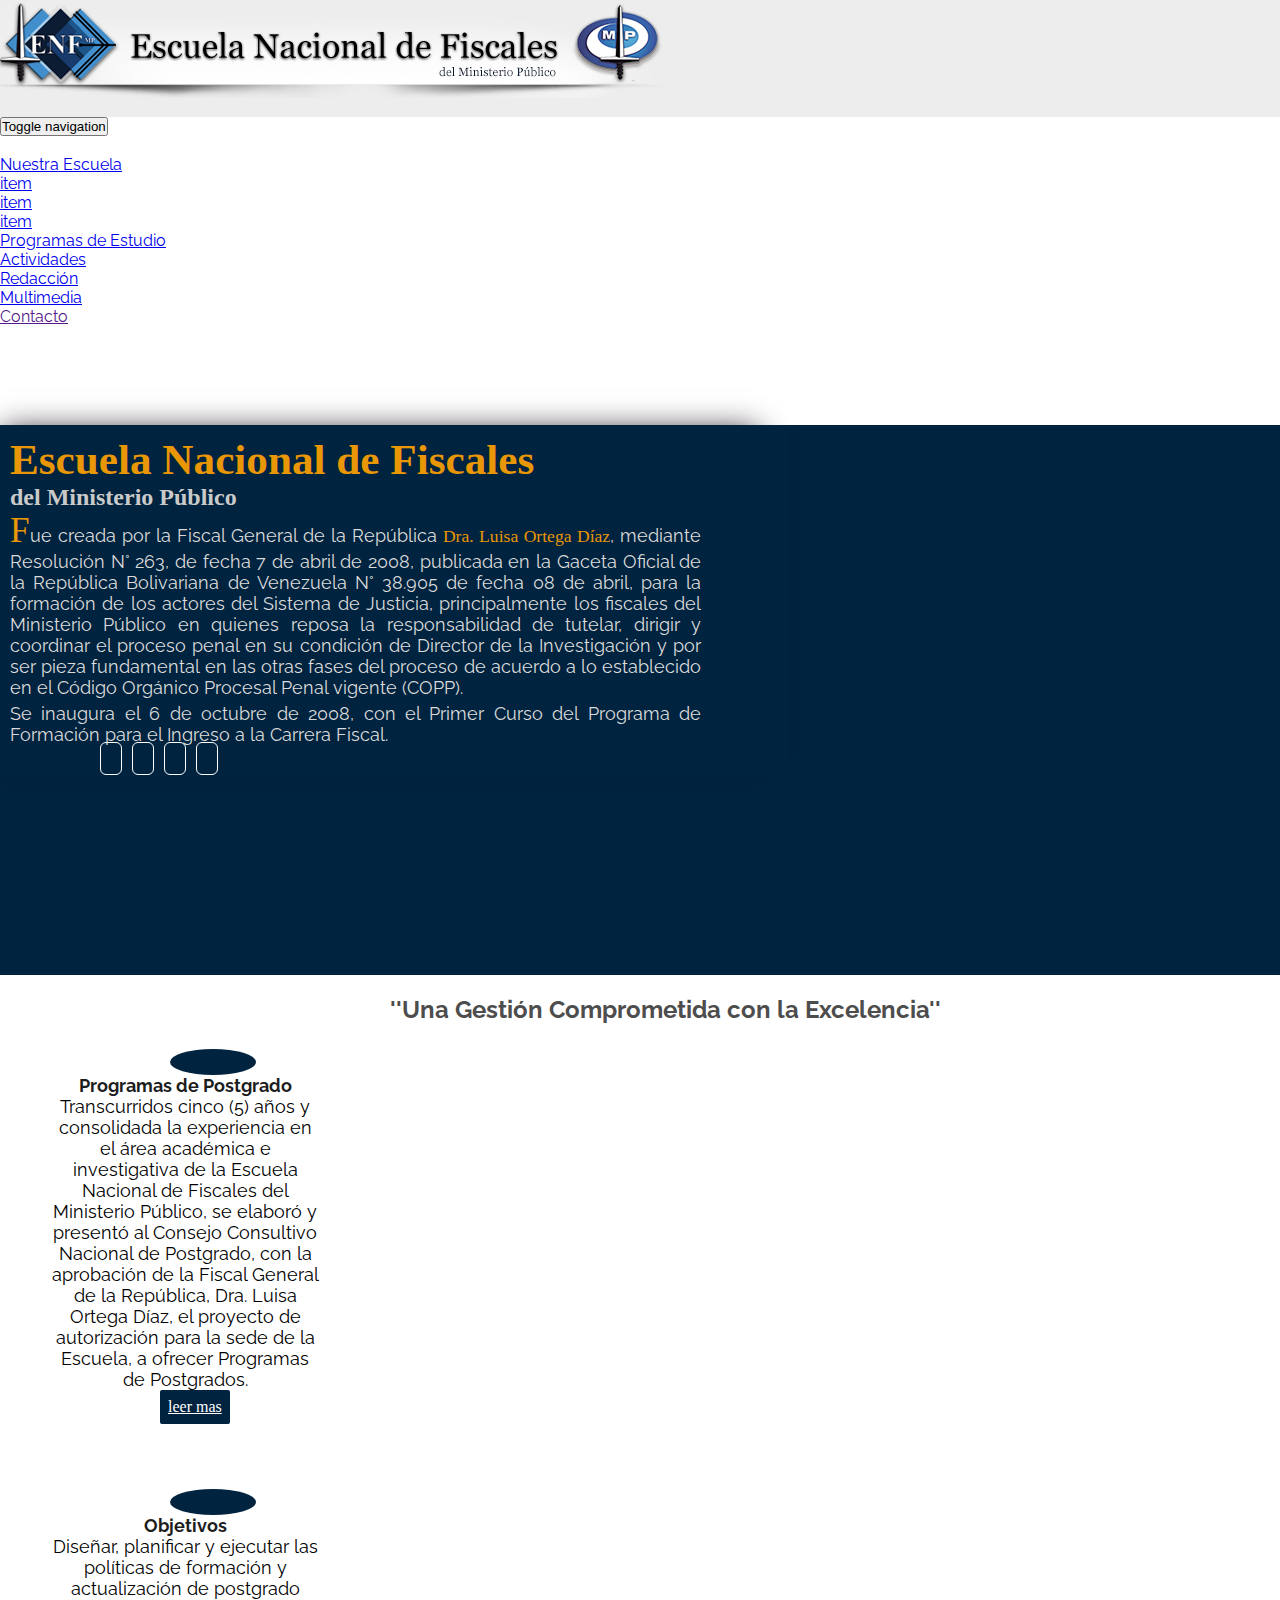
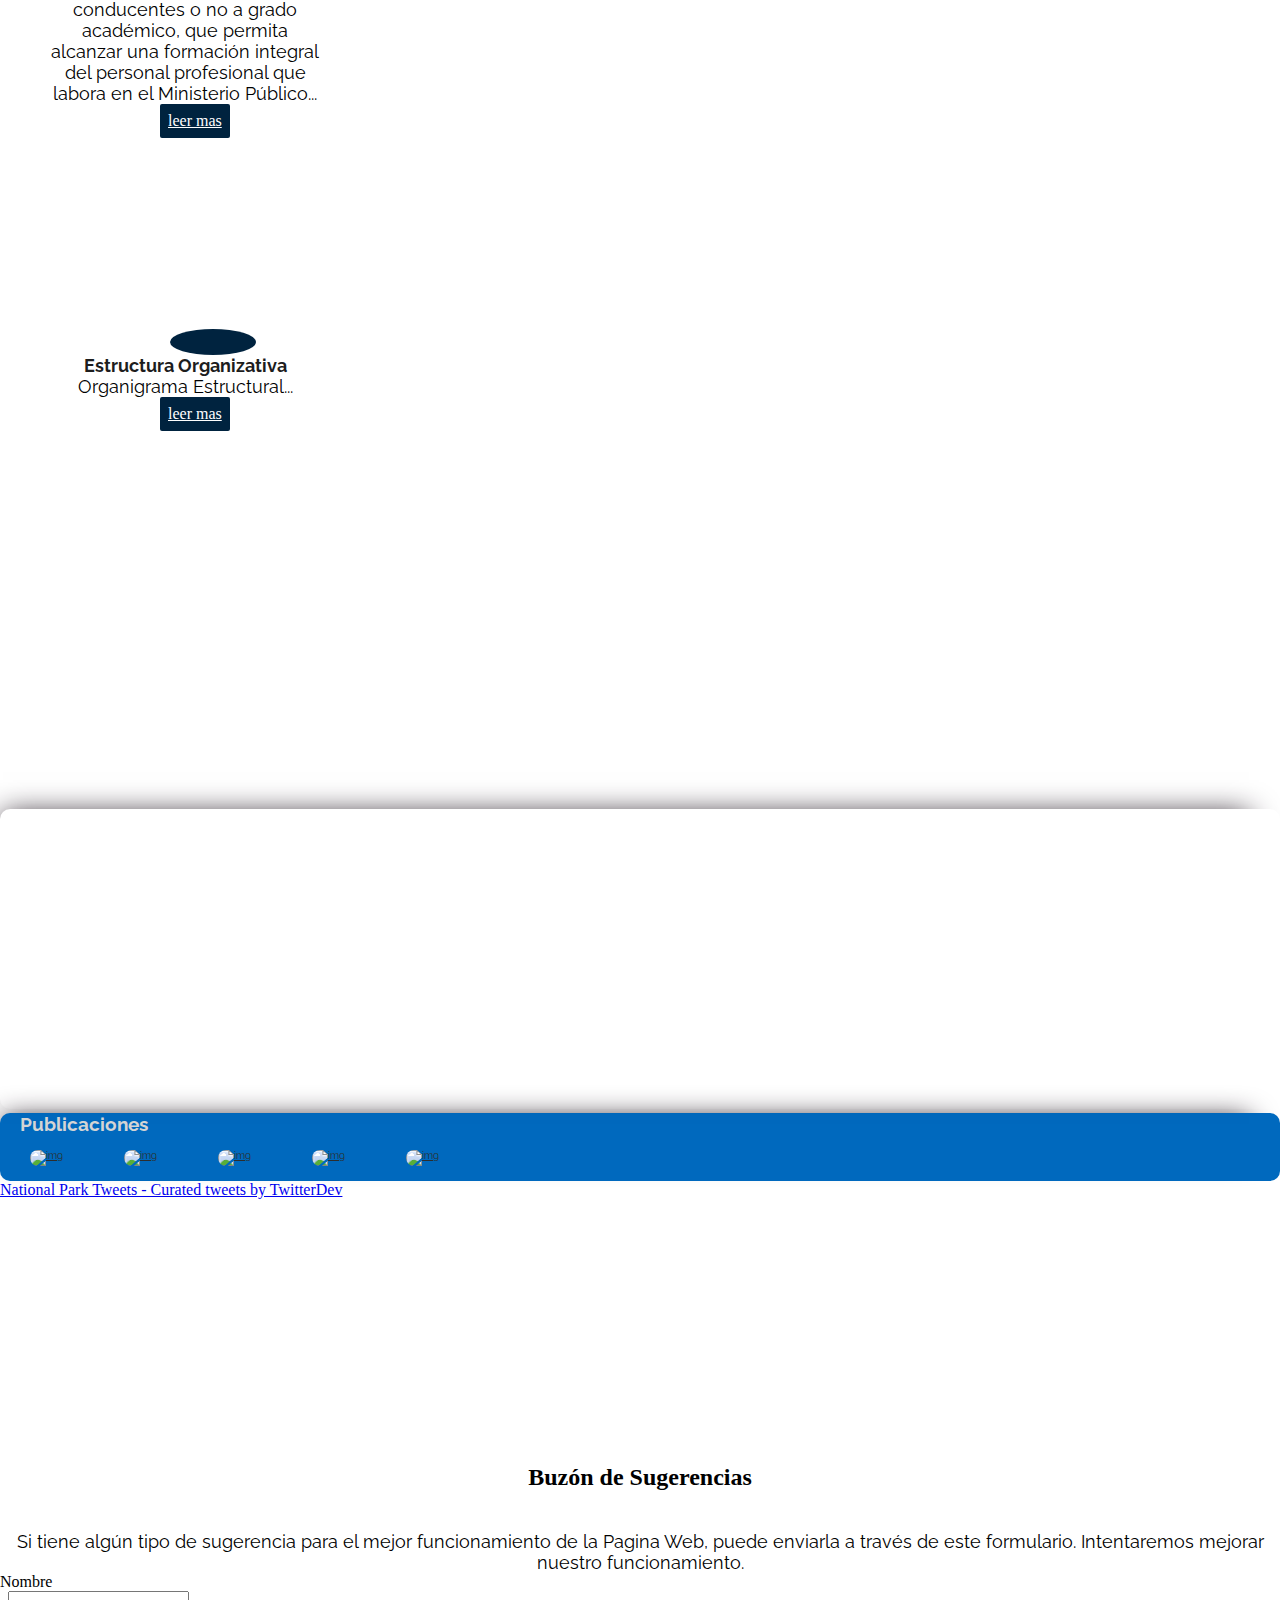
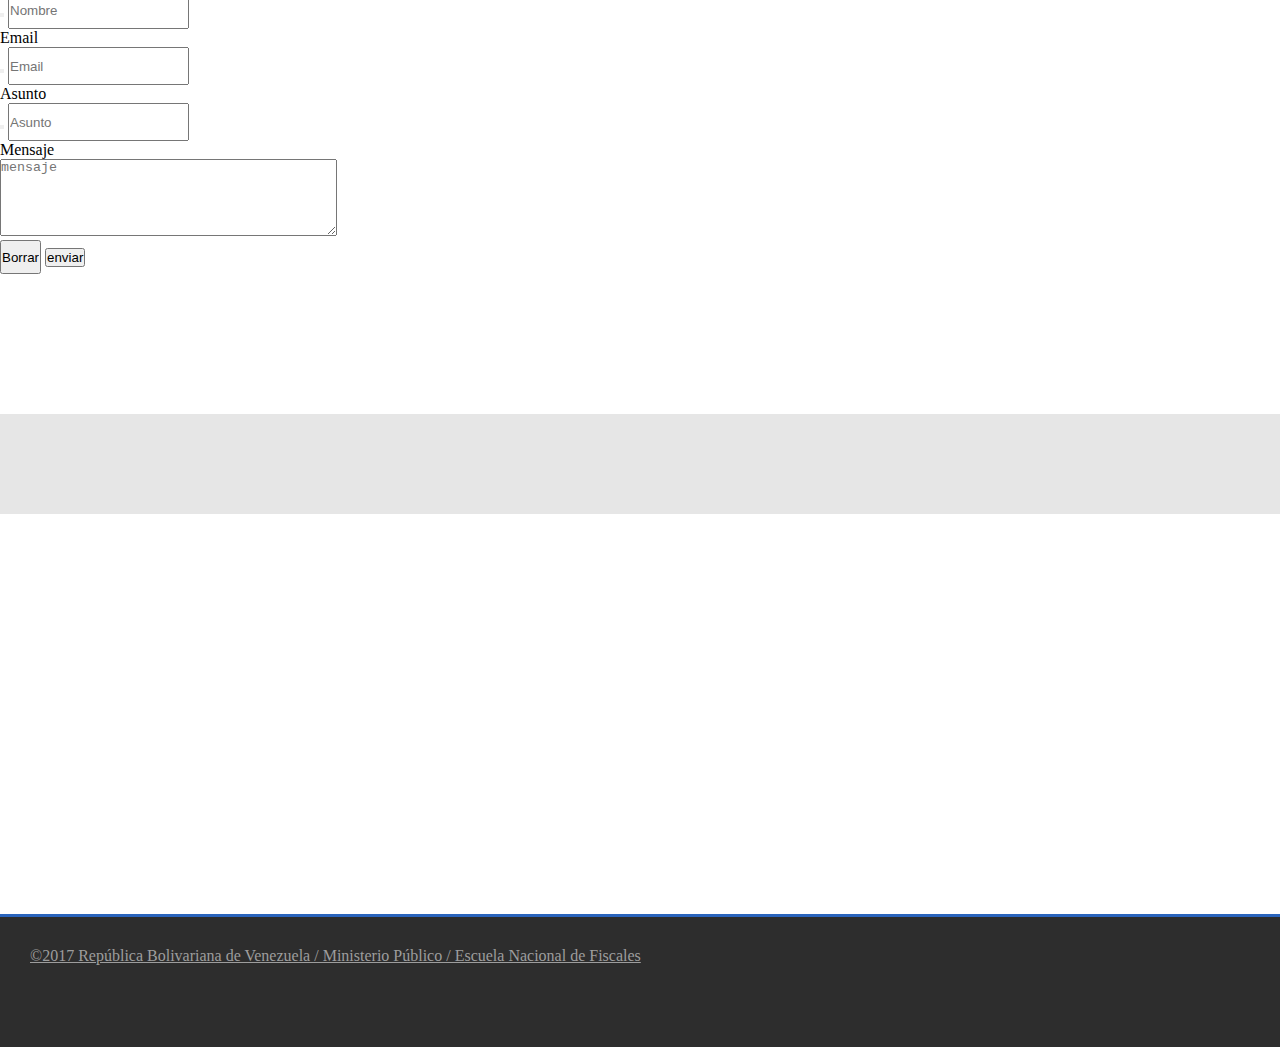
==== commit 435e7acd: "ultimos cambios generales colores y titulos" ====
--- a/index.html
+++ b/index.html
@@ -156,7 +156,7 @@
 
 
 	<div class=" fondo1">
-		<h2>"Una Gestión Comprometida con la Excelencia"</h2>
+		<h2>''Una Gestión Comprometida con la Excelencia''</h2>
 	<div class="container">
 		<div class="modificar col-md-4">
 			
@@ -249,7 +249,7 @@
 						<div class="col-md-6">
 							<div class="hijo">
 								<div class="widget_content">
-                        			<a class="twitter-timeline" data-width="100%" data-height="450" data-link-color="#2B7BB9" href="https://twitter.com/TwitterDev/timelines/539487832448843776" target="_blank">National Park Tweets - Curated tweets by TwitterDev</a> <script async src="//platform.twitter.com/widgets.js" charset="utf-8"></script>
+                        			<a class="twitter-timeline" data-width="100%" data-height="470" data-link-color="#2B7BB9" href="https://twitter.com/TwitterDev/timelines/539487832448843776" target="_blank">National Park Tweets - Curated tweets by TwitterDev</a> <script async src="//platform.twitter.com/widgets.js" charset="utf-8"></script>
                    				 </div>
 							</div>
 						</div>
@@ -261,8 +261,8 @@
       <div class="container">
         
         <div class="formulario">
-        <h2>formulario</h2>
-        <p>Lorem ipsum dolor sit amet, consectetur adipiscing elit.</p>
+        <h2>Buzón de Sugerencias</h2>
+        <p>Si tiene algún tipo de sugerencia para el mejor funcionamiento de la Pagina Web, puede enviarla a través de este formulario. Intentaremos mejorar nuestro funcionamiento.</p>
         <form class="form">
 
           <label for="nombre">Nombre</label>
--- a/estilos/css.css
+++ b/estilos/css.css
@@ -120,12 +120,12 @@
 }
 
 .fondo1 h2{
-	font-family: georgia;
+	font-family: raleway;
 	text-align: center;
 	padding-top: 40px;
 	padding-left: 50px;
 	padding-bottom: 0px;
-	color: #1d1d1d;
+	color: #4d4d4d;
 	
 }
 
@@ -155,7 +155,12 @@
  	color: #fff;
  	display:block;
  	border-radius: 50%;
- 	background:#E99706;
+ 	background:#00233f;
+
+ }
+ .reseña h3 i:hover{
+ 	background: #014a84;
+ 	transition:all .6s;
 
  }
 .modificar .reseña h3, p{
@@ -167,12 +172,16 @@
 
 .modificar .reseña a{
 	color: #fff;
-	background:#E99706;
+	background:#00233f;
 	text-align: center;
 	display: inline-block;
 	padding: 8px;
  	border-radius: 2px;
  	margin-left: 110px;
+}
+.modificar .reseña a:hover{
+	background: #014a84;
+ 	transition:all .6s;
 }
 
 .modificar .reseña a:hover > i {
@@ -502,11 +511,15 @@
 }
 
 .mono-for{
-	height: 500px;
+	height: 550px;
 }
 
 .mono-for input{
 	height: 34px;
 }
 
-
+.formulario h2{
+	text-align: center;
+	margin-top: 20px;
+	margin-bottom: 40px;
+}
